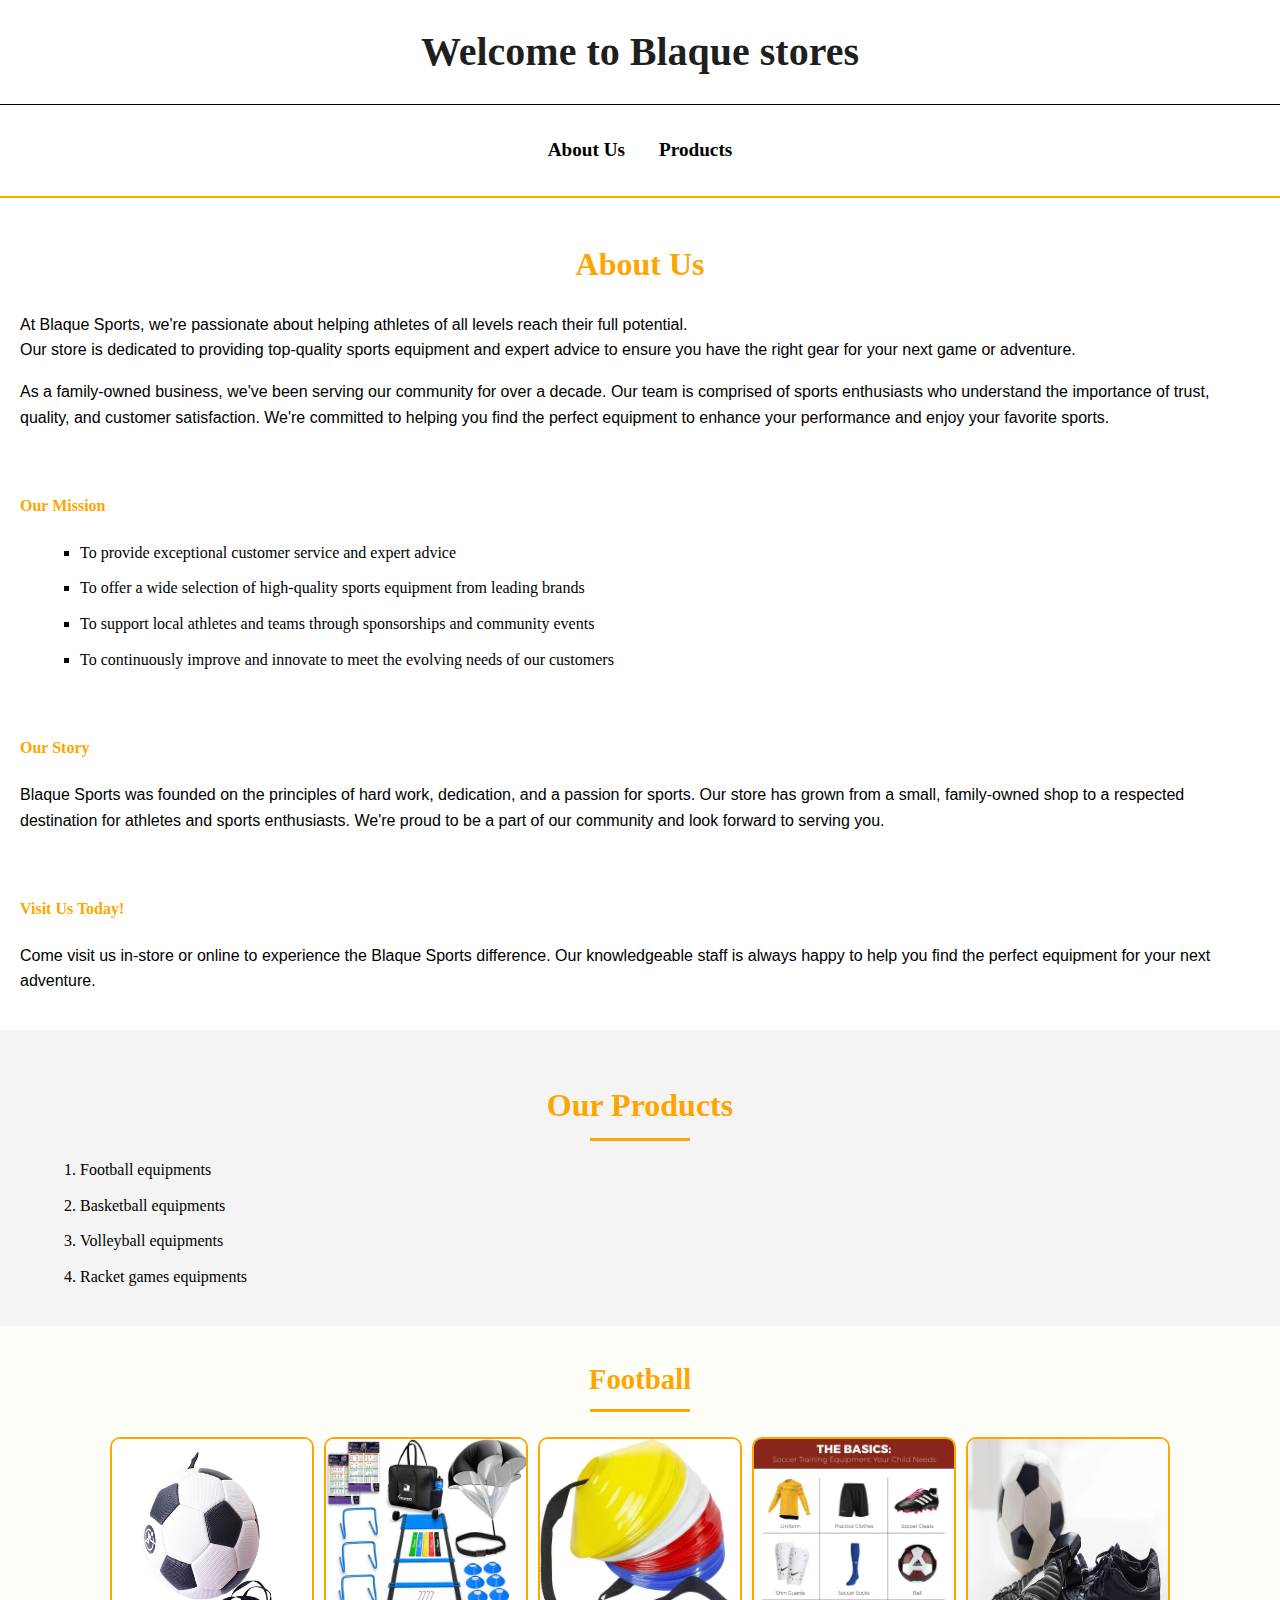
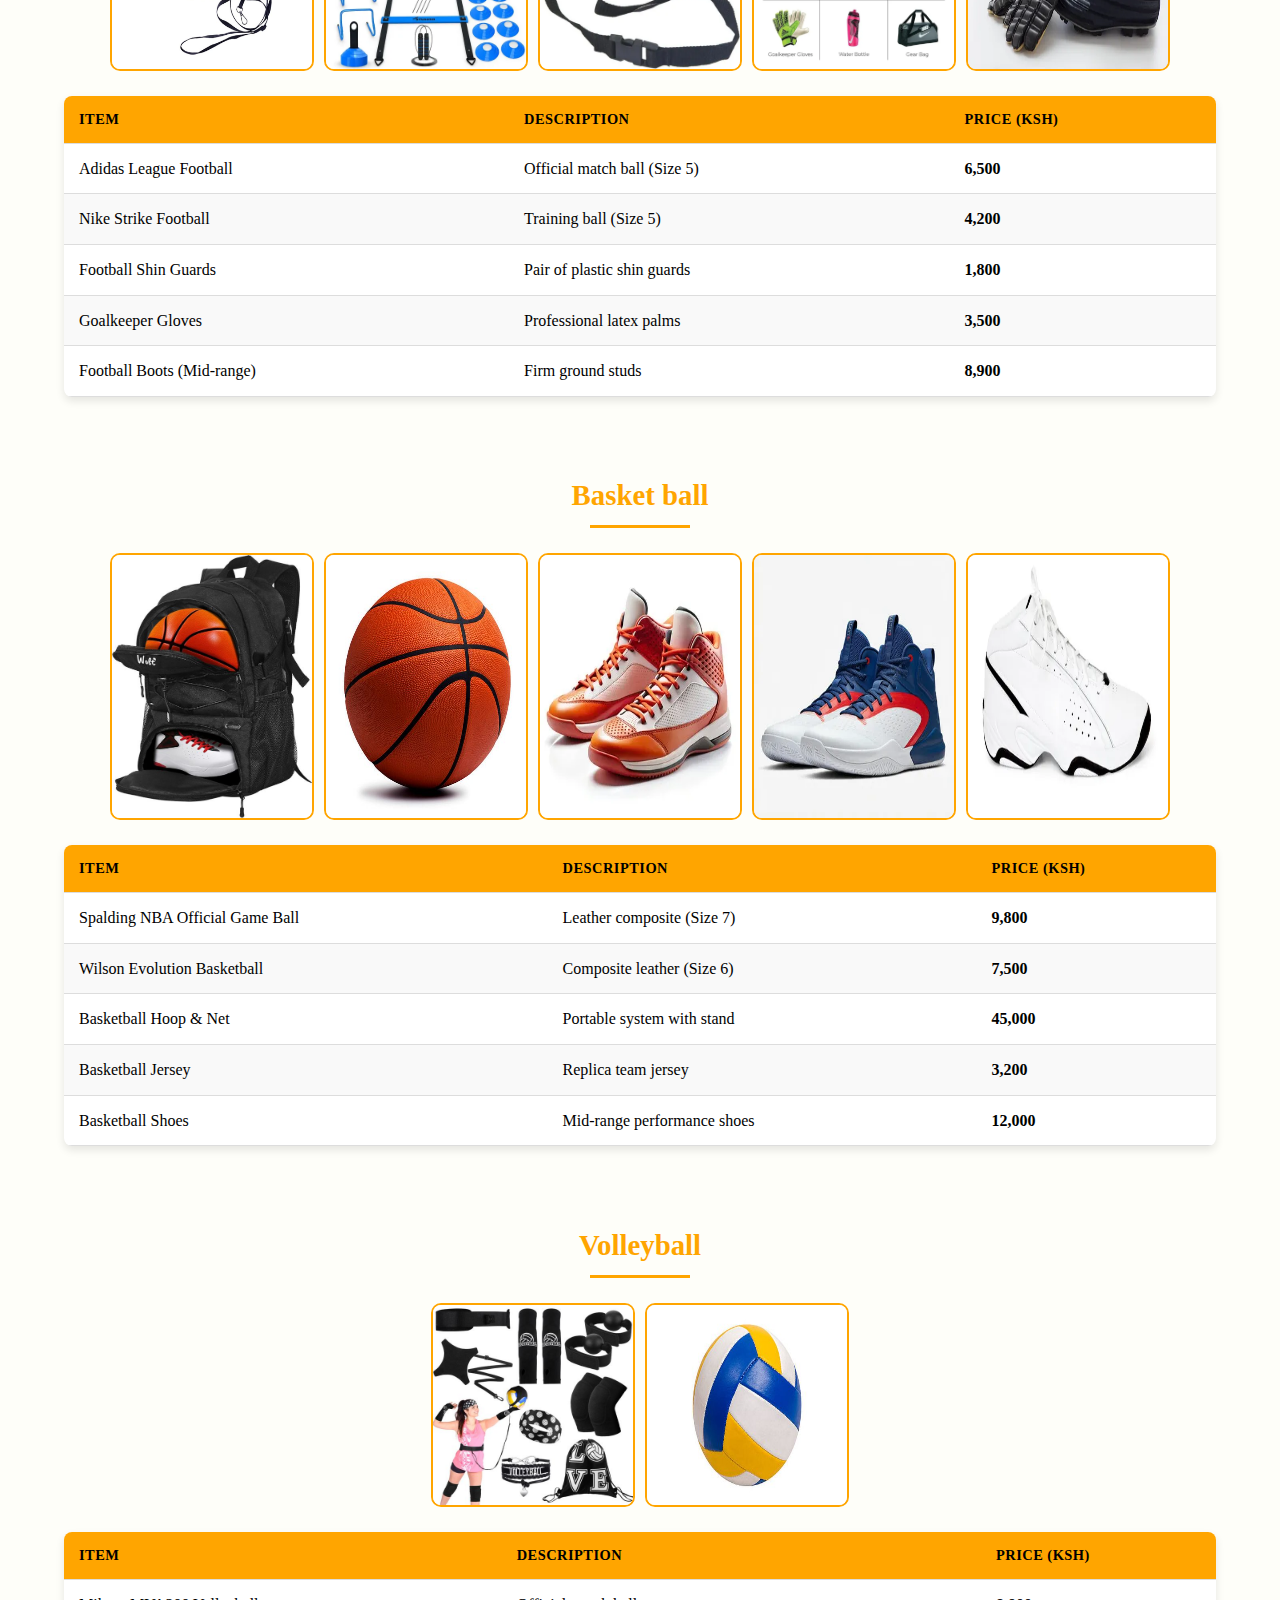
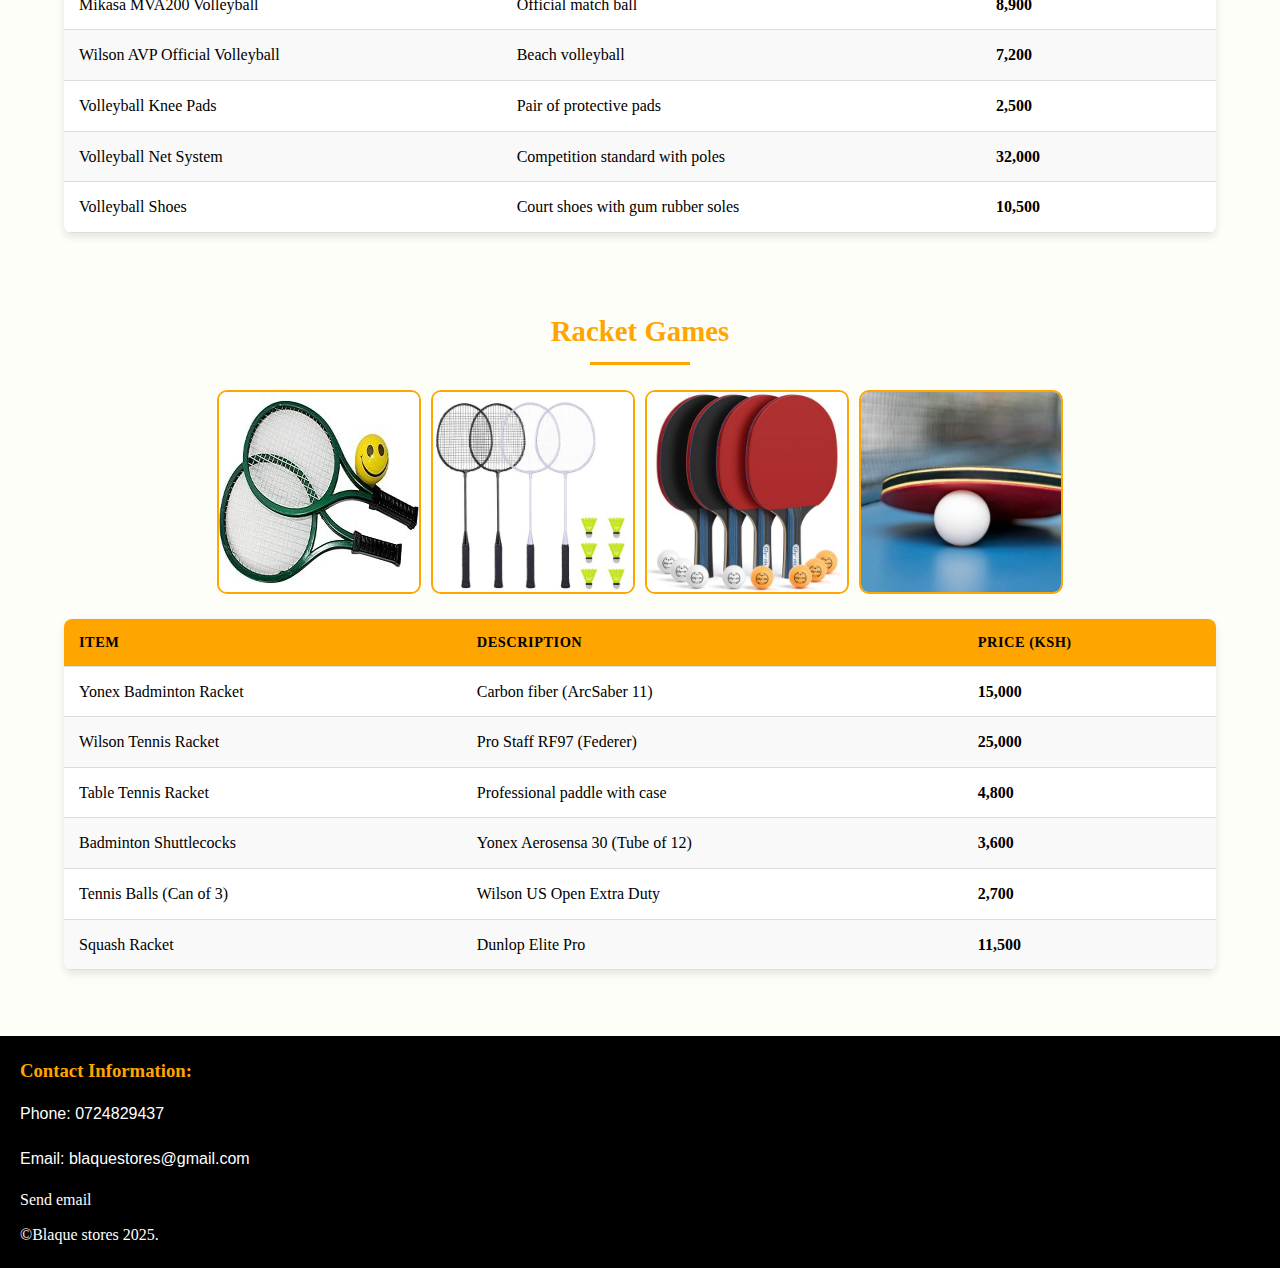
==== index.html @ 32315c3f "E-commerce website" ====
<!DOCTYPE html>
<html lang="en">
<head>
    <meta charset="UTF-8">
    <meta name="viewport" content="width=device-width, initial-scale=1.0">
    <title>Blaque Stores</title>
    <link rel="stylesheet" href="style.css">
</head>
<body>
    <header>
        <h1>Welcome to Blaque stores</h1>
        <hr color="orange">
        <nav>
            <a href="#about">About Us</a> 
            <a href="#Products">Products</a>
        </nav>
    </header>
    <!--About us-->
    <div id="about">
         <h1> About Us</h1>
         
        <p>At Blaque Sports, we're passionate about helping athletes of all levels reach their full potential.<br>Our store is dedicated to providing top-quality sports equipment and expert advice to ensure you have the right gear for your next game or adventure.
        </p>
        
        <p>
            As a family-owned business, we've been serving our community for over a decade. Our team is comprised of sports enthusiasts who understand the importance of trust, quality, and customer satisfaction.
             We're committed to helping you find the perfect equipment to enhance your performance and enjoy your favorite sports.
        </p>
        <br>
        <h4>Our Mission</h4>
        
        <ul>
            <li>To provide exceptional customer service and expert advice</li>
            <li>To offer a wide selection of high-quality sports equipment from leading brands</li>
            <li>To support local athletes and teams through sponsorships and community events</li>
            <li>To continuously improve and innovate to meet the evolving needs of our customers</li>
        </ul>
        <br>
        <h4>Our Story</h4>
        
        <p>Blaque Sports was founded on the principles of hard work, dedication, and a passion for sports. 
            Our store has grown from a small, family-owned shop to a respected destination for athletes and sports enthusiasts.
             We're proud to be a part of our community and look forward to serving you.</p>
             <br>
             <h4>Visit Us Today!</h4>
             <p>Come visit us in-store or online to experience the Blaque Sports difference. 
                Our knowledgeable staff is always happy to help you find the perfect equipment for your next adventure.</p>
    </div>
    <section id="Products">
        <h2> Our Products</h2>
        <ol>
            <li>Football equipments</li>
            <li>Basketball equipments</li>
            <li>Volleyball equipments</li>
            <li>Racket games equipments</li>
        </ol>
    </section>

    <h2>Football</h2>
    <div class="image-container">
        <img src="51VeOIMxm1S.jpg" alt="Football" width="300" height="300">
        <img src="Football 1.webp" alt="Football" width="300" height="300">
        <img src="Football 2.webp" alt="Football" width="300" height="300">
        <img src="Football 3.webp" alt="Football" width="300" height="300">
        <img src="Football 4.webp" alt="Football" width="300" height="300">
    </div>
    <table>
        <thead>
            <tr>
                <th>Item</th>
                <th>Description</th>
                <th>Price (KSH)</th>
            </tr>
        </thead>
        <tbody>
            <tr>
                <td>Adidas League Football</td>
                <td>Official match ball (Size 5)</td>
                <td class="price">6,500</td>
            </tr>
            <tr>
                <td>Nike Strike Football</td>
                <td>Training ball (Size 5)</td>
                <td class="price">4,200</td>
            </tr>
            <tr>
                <td>Football Shin Guards</td>
                <td>Pair of plastic shin guards</td>
                <td class="price">1,800</td>
            </tr>
            <tr>
                <td>Goalkeeper Gloves</td>
                <td>Professional latex palms</td>
                <td class="price">3,500</td>
            </tr>
            <tr>
                <td>Football Boots (Mid-range)</td>
                <td>Firm ground studs</td>
                <td class="price">8,900</td>
            </tr>
        </tbody>
    </table>
    
    <br>
    <h2>Basket ball</h2>
    <div class="image-container">
        <img src="8ae1d849e0bb14fe92967fb3d27288ff.jpg" alt="Basket ball" width="300" height="300">
        <img src="basketball.jpg" alt="Basket ball" width="250" height="350">
        <img src="Basket ball 1.webp" alt="Basket ball" width="250" height="350">
        <img src="Basket ball 2webp.webp" alt="Basket ball" width="250" height="350">
        <img src="Basket ball 3webp.webp" alt="Basket ball" width="250" height="350">
    </div>
    <table>
        <thead>
            <tr>
                <th>Item</th>
                <th>Description</th>
                <th>Price (KSH)</th>
            </tr>
        </thead>
        <tbody>
            <tr>
                <td>Spalding NBA Official Game Ball</td>
                <td>Leather composite (Size 7)</td>
                <td class="price">9,800</td>
            </tr>
            <tr>
                <td>Wilson Evolution Basketball</td>
                <td>Composite leather (Size 6)</td>
                <td class="price">7,500</td>
            </tr>
            <tr>
                <td>Basketball Hoop & Net</td>
                <td>Portable system with stand</td>
                <td class="price">45,000</td>
            </tr>
            <tr>
                <td>Basketball Jersey</td>
                <td>Replica team jersey</td>
                <td class="price">3,200</td>
            </tr>
            <tr>
                <td>Basketball Shoes</td>
                <td>Mid-range performance shoes</td>
                <td class="price">12,000</td>
            </tr>
        </tbody>
    </table>
    <br>
    <h2>Volleyball</h2>
    <div class="image-container">
        <img src="71XrYuxmKKL.jpg" alt="Volley Ball" width="300" height="300">
        <img src="volleyball-ball-isolated-on-white-background.jpg" alt="Volley Ball" width="300" height="300">
    </div>
    <table>
        <thead>
            <tr>
                <th>Item</th>
                <th>Description</th>
                <th>Price (KSH)</th>
            </tr>
        </thead>
        <tbody>
            <tr>
                <td>Mikasa MVA200 Volleyball</td>
                <td>Official match ball</td>
                <td class="price">8,900</td>
            </tr>
            <tr>
                <td>Wilson AVP Official Volleyball</td>
                <td>Beach volleyball</td>
                <td class="price">7,200</td>
            </tr>
            <tr>
                <td>Volleyball Knee Pads</td>
                <td>Pair of protective pads</td>
                <td class="price">2,500</td>
            </tr>
            <tr>
                <td>Volleyball Net System</td>
                <td>Competition standard with poles</td>
                <td class="price">32,000</td>
            </tr>
            <tr>
                <td>Volleyball Shoes</td>
                <td>Court shoes with gum rubber soles</td>
                <td class="price">10,500</td>
            </tr>
        </tbody>
    </table>

    <br>
    <h2>Racket Games</h2>
    <div class="image-container">
        <img src="61r74Jv-X2S._AC_UL300_SR300,200_.jpg" alt="Racket games" width="300" height="300">
        <img src="71+I2YGIRaL.jpg" alt="Racket games" width="300" height="300">
        <img src="71tjm58+ogL.jpg" alt="Racket games" width="300" height="300">
        <img src="TableTennis.jpg" alt="Racket games" width="300" height="300">
    </div>
    <table>
        <thead>
            <tr>
                <th>Item</th>
                <th>Description</th>
                <th>Price (KSH)</th>
            </tr>
        </thead>
        <tbody>
            <tr>
                <td>Yonex Badminton Racket</td>
                <td>Carbon fiber (ArcSaber 11)</td>
                <td class="price">15,000</td>
            </tr>
            <tr>
                <td>Wilson Tennis Racket</td>
                <td>Pro Staff RF97 (Federer)</td>
                <td class="price">25,000</td>
            </tr>
            <tr>
                <td>Table Tennis Racket</td>
                <td>Professional paddle with case</td>
                <td class="price">4,800</td>
            </tr>
            <tr>
                <td>Badminton Shuttlecocks</td>
                <td>Yonex Aerosensa 30 (Tube of 12)</td>
                <td class="price">3,600</td>
            </tr>
            <tr>
                <td>Tennis Balls (Can of 3)</td>
                <td>Wilson US Open Extra Duty</td>
                <td class="price">2,700</td>
            </tr>
            <tr>
                <td>Squash Racket</td>
                <td>Dunlop Elite Pro</td>
                <td class="price">11,500</td>
            </tr>
        </tbody>
    </table>
    <br>

    <footer>
        <h3>Contact Information:</h3>
        <p>  Phone: 0724829437</p>
        <p>Email: blaquestores@gmail.com</p>
        <a href="mailto:briankush05@gmail.com">Send email</a>
        &copy;Blaque stores 2025.
    </footer>
</body>
</html>
<!-- contact us form name phone no email address, image link for fb, x, twitter,wa. Different pages location, map-->
---- style.css ----
body {
    font-family:serif;
    margin: 0;
    padding: 0;
    background-color: #e8d03307;
    color: #000000;
    line-height: 1.6;
    /*background-image: url(Background.webp);*/
}

h1, h2, h3, h4, h5, h6 {
    color: #000000;
}

a {
    color: #fcfcfc;
    text-decoration: none;
}

a:hover {
    text-decoration: underline;
}

hr {
    border: 0;
    height: 1px;
    background: #000000;
    margin: 20px 0;
    color: black;
}


header {
    background-color: #ffffff; 
    color: #000000; 
    padding: 20px 0;
    text-align: center;
    border-bottom: 2px solid #FFA500; 
}

header h1 {
    margin: 0;
    font-size: 2.5em;
    color: #000000e1; 
}


header nav {
    background-color: #ffffff; 
    padding: 10px;
    margin-top: 10px;
    border-radius: 5px; 
}

header nav a {
    margin: 0 15px;
    font-size: 1.2em;
    color: #000000; 
    font-weight: bold; 
}

header nav a:hover {
    color: #FFA500; 
    text-decoration: none; 
}



#about {
    padding: 20px;
    background-color: #ffffff;
    color: #000000;
    
}

#about h1 {
    font-size: 2em;
    color: #FFA500;
    text-align: center;
}

#about h4 {
    color: #FFA500;
}

#about ul {
    list-style-type: square;
    margin-left: 20px;
}

#about ul li {
    margin-bottom: 10px;
}
p {
    font-family: sans-serif;
}


#Products {
    padding: 20px;
    background-color: #f4f4f4;
}

#Products h2 {
    font-size: 2em;
    color: #FFA500;
    text-align: center;
}

#Products ol {
    list-style-type: decimal;
    margin-left: 20px;
}

#Products ol li {
    margin-bottom: 10px;
}


.image-container {
    display: flex;
    overflow: hidden;
    white-space: nowrap;
    width: 100%;
    animation: scroll 10s linear infinite;
}

img {
    border: 2px solid #FFA500;
    margin: 10px;
    border-radius: 10px;
    flex: 0 0 auto;
}

img:hover {
    transform: scale(1.05);
    transition: transform 0.3s ease;
}


@keyframes scrollImages {
    0% {
        transform: translateX(100%);
    }
    100% {
        transform: translateX(-100%);
    }
}


table {
    width: 90%;
    margin: 20px auto;
    border-collapse: collapse;
    box-shadow: 0 4px 8px rgba(0, 0, 0, 0.1);
    background-color: #ffffff;
    border-radius: 8px;
    overflow: hidden;
}

th, td {
    padding: 12px 15px;
    text-align: left;
    border-bottom: 1px solid #dddddd;
}

th {
    background-color: #FFA500;
    color: #000000;
    font-weight: bold;
    text-transform: uppercase;
    font-size: 0.9em;
    letter-spacing: 0.5px;
}

tr:nth-child(even) {
    background-color: #f9f9f9;
}

tr:hover {
    background-color: #fff8e6;
    transition: background-color 0.3s ease;
}

td.price {
    color: #000000;
    font-weight: bold;
}


h2 {
    text-align: center;
    margin: 30px 0 15px;
    color: #FFA500;
    font-size: 1.8em;
    position: relative;
    padding-bottom: 10px;
}

h2:after {
    content: "";
    position: absolute;
    bottom: 0;
    left: 50%;
    transform: translateX(-50%);
    width: 100px;
    height: 3px;
    background-color: #FFA500;
}


@media (max-width: 768px) {
    table {
        width: 100%;
        display: block;
        overflow-x: auto;
    }
    
    th, td {
        padding: 8px 10px;
        font-size: 0.9em;
    }
}


.image-container {
    justify-content: center;
    flex-wrap: wrap;
    margin: 20px 0;
    animation: none;
}

.image-container img {
    max-width: 200px;
    height: auto;
    margin: 5px;
    transition: all 0.3s ease;
}

.image-container img:hover {
    transform: scale(1.05);
    box-shadow: 0 5px 15px rgba(0, 0, 0, 0.2);
}

footer {
    background-color: #000000;
    color: #ffffff;
    padding: 20px;
    margin-top: 20px;
    display: flex;
    flex-direction: column;
    align-items: flex-start; 
    gap: 10px; 
}

footer h3 {
    color: #FFA500;
    margin: 0;
}

footer p {
    margin: 5px 0;
}


@media (max-width: 768px) {
    header h1 {
        font-size: 2em;
    }

    header nav a {
        font-size: 1em;
    }

    #about h1, #Products h2 {
        font-size: 1.5em;
    }

    img {
        width: 100%;
        height: auto;
    }

    footer {
        padding: 15px;
    }
}
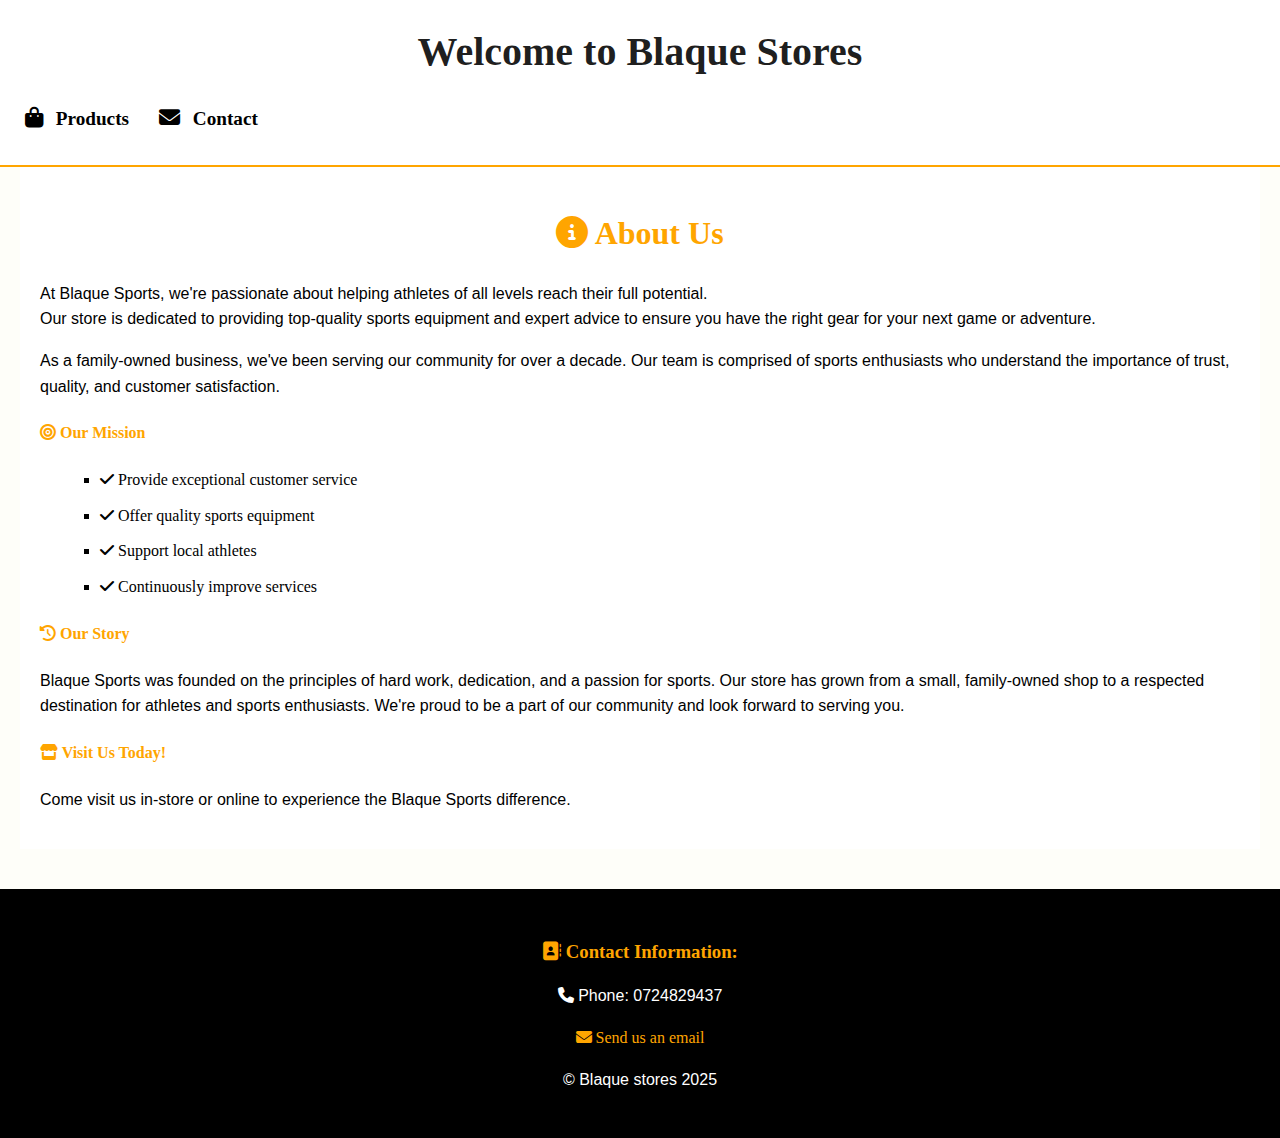
==== commit 715b1ab7: "Added a javascript file and made necessary adjustments to the rest of the code" ====
--- a/index.html
+++ b/index.html
@@ -3,249 +3,59 @@
 <head>
     <meta charset="UTF-8">
     <meta name="viewport" content="width=device-width, initial-scale=1.0">
-    <title>Blaque Stores</title>
+    <title>Blaque Stores - Home</title>
+    <link rel="stylesheet" href="https://cdnjs.cloudflare.com/ajax/libs/font-awesome/6.5.1/css/all.min.css">
     <link rel="stylesheet" href="style.css">
+    <script src="script.js"></script>
 </head>
 <body>
     <header>
-        <h1>Welcome to Blaque stores</h1>
-        <hr color="orange">
+        <h1>Welcome to Blaque Stores</h1>
         <nav>
-            <a href="#about">About Us</a> 
-            <a href="#Products">Products</a>
+            <a href="products.html">
+                <i class="fas fa-shopping-bag"></i> Products
+            </a>
+            <a href="contact.html">
+                <i class="fas fa-envelope"></i> Contact
+            </a>
         </nav>
     </header>
-    <!--About us-->
+
+    <!-- About Section -->
     <div id="about">
-         <h1> About Us</h1>
-         
-        <p>At Blaque Sports, we're passionate about helping athletes of all levels reach their full potential.<br>Our store is dedicated to providing top-quality sports equipment and expert advice to ensure you have the right gear for your next game or adventure.
-        </p>
-        
-        <p>
-            As a family-owned business, we've been serving our community for over a decade. Our team is comprised of sports enthusiasts who understand the importance of trust, quality, and customer satisfaction.
-             We're committed to helping you find the perfect equipment to enhance your performance and enjoy your favorite sports.
-        </p>
-        <br>
-        <h4>Our Mission</h4>
-        
+        <h1><i class="fas fa-info-circle"></i> About Us</h1>
+        <p>At Blaque Sports, we're passionate about helping athletes of all levels reach their full potential.<br>
+        Our store is dedicated to providing top-quality sports equipment and expert advice to ensure you have the right gear for your next game or adventure.</p>
+
+        <p> As a family-owned business, we've been serving our community for over a decade. Our team is comprised of sports enthusiasts who understand the importance of trust, quality, and customer satisfaction.</p>
+
+        <h4><i class="fas fa-bullseye"></i> Our Mission</h4>
         <ul>
-            <li>To provide exceptional customer service and expert advice</li>
-            <li>To offer a wide selection of high-quality sports equipment from leading brands</li>
-            <li>To support local athletes and teams through sponsorships and community events</li>
-            <li>To continuously improve and innovate to meet the evolving needs of our customers</li>
+            <li><i class="fas fa-check"></i> Provide exceptional customer service</li>
+            <li><i class="fas fa-check"></i> Offer quality sports equipment</li>
+            <li><i class="fas fa-check"></i> Support local athletes</li>
+            <li><i class="fas fa-check"></i> Continuously improve services</li>
         </ul>
-        <br>
-        <h4>Our Story</h4>
-        
+
+        <h4><i class="fas fa-history"></i> Our Story</h4>
         <p>Blaque Sports was founded on the principles of hard work, dedication, and a passion for sports. 
             Our store has grown from a small, family-owned shop to a respected destination for athletes and sports enthusiasts.
              We're proud to be a part of our community and look forward to serving you.</p>
-             <br>
-             <h4>Visit Us Today!</h4>
-             <p>Come visit us in-store or online to experience the Blaque Sports difference. 
-                Our knowledgeable staff is always happy to help you find the perfect equipment for your next adventure.</p>
+
+        <h4><i class="fas fa-store"></i> Visit Us Today!</h4>
+        <p>Come visit us in-store or online to experience the Blaque Sports difference.</p>
     </div>
-    <section id="Products">
-        <h2> Our Products</h2>
-        <ol>
-            <li>Football equipments</li>
-            <li>Basketball equipments</li>
-            <li>Volleyball equipments</li>
-            <li>Racket games equipments</li>
-        </ol>
-    </section>
-
-    <h2>Football</h2>
-    <div class="image-container">
-        <img src="51VeOIMxm1S.jpg" alt="Football" width="300" height="300">
-        <img src="Football 1.webp" alt="Football" width="300" height="300">
-        <img src="Football 2.webp" alt="Football" width="300" height="300">
-        <img src="Football 3.webp" alt="Football" width="300" height="300">
-        <img src="Football 4.webp" alt="Football" width="300" height="300">
-    </div>
-    <table>
-        <thead>
-            <tr>
-                <th>Item</th>
-                <th>Description</th>
-                <th>Price (KSH)</th>
-            </tr>
-        </thead>
-        <tbody>
-            <tr>
-                <td>Adidas League Football</td>
-                <td>Official match ball (Size 5)</td>
-                <td class="price">6,500</td>
-            </tr>
-            <tr>
-                <td>Nike Strike Football</td>
-                <td>Training ball (Size 5)</td>
-                <td class="price">4,200</td>
-            </tr>
-            <tr>
-                <td>Football Shin Guards</td>
-                <td>Pair of plastic shin guards</td>
-                <td class="price">1,800</td>
-            </tr>
-            <tr>
-                <td>Goalkeeper Gloves</td>
-                <td>Professional latex palms</td>
-                <td class="price">3,500</td>
-            </tr>
-            <tr>
-                <td>Football Boots (Mid-range)</td>
-                <td>Firm ground studs</td>
-                <td class="price">8,900</td>
-            </tr>
-        </tbody>
-    </table>
-    
-    <br>
-    <h2>Basket ball</h2>
-    <div class="image-container">
-        <img src="8ae1d849e0bb14fe92967fb3d27288ff.jpg" alt="Basket ball" width="300" height="300">
-        <img src="basketball.jpg" alt="Basket ball" width="250" height="350">
-        <img src="Basket ball 1.webp" alt="Basket ball" width="250" height="350">
-        <img src="Basket ball 2webp.webp" alt="Basket ball" width="250" height="350">
-        <img src="Basket ball 3webp.webp" alt="Basket ball" width="250" height="350">
-    </div>
-    <table>
-        <thead>
-            <tr>
-                <th>Item</th>
-                <th>Description</th>
-                <th>Price (KSH)</th>
-            </tr>
-        </thead>
-        <tbody>
-            <tr>
-                <td>Spalding NBA Official Game Ball</td>
-                <td>Leather composite (Size 7)</td>
-                <td class="price">9,800</td>
-            </tr>
-            <tr>
-                <td>Wilson Evolution Basketball</td>
-                <td>Composite leather (Size 6)</td>
-                <td class="price">7,500</td>
-            </tr>
-            <tr>
-                <td>Basketball Hoop & Net</td>
-                <td>Portable system with stand</td>
-                <td class="price">45,000</td>
-            </tr>
-            <tr>
-                <td>Basketball Jersey</td>
-                <td>Replica team jersey</td>
-                <td class="price">3,200</td>
-            </tr>
-            <tr>
-                <td>Basketball Shoes</td>
-                <td>Mid-range performance shoes</td>
-                <td class="price">12,000</td>
-            </tr>
-        </tbody>
-    </table>
-    <br>
-    <h2>Volleyball</h2>
-    <div class="image-container">
-        <img src="71XrYuxmKKL.jpg" alt="Volley Ball" width="300" height="300">
-        <img src="volleyball-ball-isolated-on-white-background.jpg" alt="Volley Ball" width="300" height="300">
-    </div>
-    <table>
-        <thead>
-            <tr>
-                <th>Item</th>
-                <th>Description</th>
-                <th>Price (KSH)</th>
-            </tr>
-        </thead>
-        <tbody>
-            <tr>
-                <td>Mikasa MVA200 Volleyball</td>
-                <td>Official match ball</td>
-                <td class="price">8,900</td>
-            </tr>
-            <tr>
-                <td>Wilson AVP Official Volleyball</td>
-                <td>Beach volleyball</td>
-                <td class="price">7,200</td>
-            </tr>
-            <tr>
-                <td>Volleyball Knee Pads</td>
-                <td>Pair of protective pads</td>
-                <td class="price">2,500</td>
-            </tr>
-            <tr>
-                <td>Volleyball Net System</td>
-                <td>Competition standard with poles</td>
-                <td class="price">32,000</td>
-            </tr>
-            <tr>
-                <td>Volleyball Shoes</td>
-                <td>Court shoes with gum rubber soles</td>
-                <td class="price">10,500</td>
-            </tr>
-        </tbody>
-    </table>
-
-    <br>
-    <h2>Racket Games</h2>
-    <div class="image-container">
-        <img src="61r74Jv-X2S._AC_UL300_SR300,200_.jpg" alt="Racket games" width="300" height="300">
-        <img src="71+I2YGIRaL.jpg" alt="Racket games" width="300" height="300">
-        <img src="71tjm58+ogL.jpg" alt="Racket games" width="300" height="300">
-        <img src="TableTennis.jpg" alt="Racket games" width="300" height="300">
-    </div>
-    <table>
-        <thead>
-            <tr>
-                <th>Item</th>
-                <th>Description</th>
-                <th>Price (KSH)</th>
-            </tr>
-        </thead>
-        <tbody>
-            <tr>
-                <td>Yonex Badminton Racket</td>
-                <td>Carbon fiber (ArcSaber 11)</td>
-                <td class="price">15,000</td>
-            </tr>
-            <tr>
-                <td>Wilson Tennis Racket</td>
-                <td>Pro Staff RF97 (Federer)</td>
-                <td class="price">25,000</td>
-            </tr>
-            <tr>
-                <td>Table Tennis Racket</td>
-                <td>Professional paddle with case</td>
-                <td class="price">4,800</td>
-            </tr>
-            <tr>
-                <td>Badminton Shuttlecocks</td>
-                <td>Yonex Aerosensa 30 (Tube of 12)</td>
-                <td class="price">3,600</td>
-            </tr>
-            <tr>
-                <td>Tennis Balls (Can of 3)</td>
-                <td>Wilson US Open Extra Duty</td>
-                <td class="price">2,700</td>
-            </tr>
-            <tr>
-                <td>Squash Racket</td>
-                <td>Dunlop Elite Pro</td>
-                <td class="price">11,500</td>
-            </tr>
-        </tbody>
-    </table>
-    <br>
 
     <footer>
-        <h3>Contact Information:</h3>
-        <p>  Phone: 0724829437</p>
-        <p>Email: blaquestores@gmail.com</p>
-        <a href="mailto:briankush05@gmail.com">Send email</a>
-        &copy;Blaque stores 2025.
+        <div class="contact-info">
+            <h3><i class="fas fa-address-book"></i> Contact Information:</h3>
+            <p><i class="fas fa-phone"></i> Phone: 0724829437</p>
+            <a href="mailto:briankush05@gmail.com"><i class="fas fa-envelope"></i> Send us an email</a>
+            
+            
+            
+            <p>&copy; Blaque stores 2025</p>
+        </div>
     </footer>
 </body>
 </html>
--- a/style.css
+++ b/style.css
@@ -1,13 +1,11 @@
 body {
-    font-family:serif;
+    font-family: serif;
     margin: 0;
     padding: 0;
     background-color: #e8d03307;
     color: #000000;
     line-height: 1.6;
-    /*background-image: url(Background.webp);*/
-}
-
+}
 h1, h2, h3, h4, h5, h6 {
     color: #000000;
 }
@@ -26,51 +24,68 @@
     height: 1px;
     background: #000000;
     margin: 20px 0;
-    color: black;
-}
-
+}
 
 header {
-    background-color: #ffffff; 
-    color: #000000; 
+    background-color: #ffffff;
+    color: #000000;
     padding: 20px 0;
     text-align: center;
-    border-bottom: 2px solid #FFA500; 
+    border-bottom: 2px solid #FFA500;
 }
 
 header h1 {
     margin: 0;
     font-size: 2.5em;
-    color: #000000e1; 
-}
-
+    color: #000000e1;
+}
 
 header nav {
-    background-color: #ffffff; 
+    background-color: #ffffff;
     padding: 10px;
     margin-top: 10px;
-    border-radius: 5px; 
+    border-radius: 5px;
 }
 
 header nav a {
     margin: 0 15px;
     font-size: 1.2em;
-    color: #000000; 
-    font-weight: bold; 
+    color: #000000;
+    font-weight: bold;
 }
 
 header nav a:hover {
-    color: #FFA500; 
-    text-decoration: none; 
-}
-
-
+    color: #FFA500;
+    text-decoration: none;
+}
+/* Navigation Icon Styling */
+header nav a i {
+    margin-right: 8px;
+    color: inherit;
+    transition: color 0.3s ease;
+    font-size: 1.1em;
+}
+
+header nav a:hover i {
+    color: #FFA500;
+}
+
+/* Optional: Add animation to icons */
+header nav a i {
+    transform: translateY(0);
+    transition: all 0.3s ease;
+}
+
+header nav a:hover i {
+    transform: translateY(-2px);
+}
 
 #about {
     padding: 20px;
     background-color: #ffffff;
     color: #000000;
-    
+    max-width: 1200px;
+    margin: 0 auto;
 }
 
 #about h1 {
@@ -91,10 +106,10 @@
 #about ul li {
     margin-bottom: 10px;
 }
+
 p {
     font-family: sans-serif;
 }
-
 
 #Products {
     padding: 20px;
@@ -116,37 +131,26 @@
     margin-bottom: 10px;
 }
 
-
 .image-container {
     display: flex;
-    overflow: hidden;
-    white-space: nowrap;
-    width: 100%;
-    animation: scroll 10s linear infinite;
-}
-
-img {
+    justify-content: center;
+    flex-wrap: wrap;
+    margin: 20px 0;
+}
+
+.image-container img {
+    max-width: 200px;
+    height: auto;
+    margin: 5px;
     border: 2px solid #FFA500;
-    margin: 10px;
     border-radius: 10px;
-    flex: 0 0 auto;
-}
-
-img:hover {
+    transition: all 0.3s ease;
+}
+
+.image-container img:hover {
     transform: scale(1.05);
-    transition: transform 0.3s ease;
-}
-
-
-@keyframes scrollImages {
-    0% {
-        transform: translateX(100%);
-    }
-    100% {
-        transform: translateX(-100%);
-    }
-}
-
+    box-shadow: 0 5px 15px rgba(0, 0, 0, 0.2);
+}
 
 table {
     width: 90%;
@@ -186,7 +190,6 @@
     color: #000000;
     font-weight: bold;
 }
-
 
 h2 {
     text-align: center;
@@ -208,6 +211,223 @@
     background-color: #FFA500;
 }
 
+/* Contact/Location Section */
+.contact-section {
+    max-width: 1200px;
+    margin: 30px auto;
+    padding: 40px 0;
+    background: white;
+    border-radius: 10px;
+    box-shadow: 0 2px 10px rgba(0,0,0,0.1);
+    display: grid;
+    grid-template-columns: 1fr 1fr;
+    gap: 40px;
+    
+}
+.contact-form-container {
+    background: white;
+    padding: 2rem;
+    border-radius: 10px;
+    box-shadow: 0 2px 15px rgba(0,0,0,0.1);
+    max-width: 800px;
+    margin: 0 auto;
+}
+
+.contact-form {
+    display: flex;
+    flex-direction: column;
+    gap: 1.5rem;
+    /* align-items: center; */
+}
+
+.form-group {
+    margin-bottom: 20px;
+}
+
+.form-group label {
+    display: block;
+    margin-bottom: 8px;
+    font-weight: bold;
+}
+
+.form-group input,
+.form-group textarea {
+    width: 100%;
+    padding: 12px;
+    border: 2px solid #e0e0e0;
+    border-radius: 5px;
+    font-size: 16px;
+    transition: border-color 0.3s ease;
+}
+.form-group input:focus,
+.form-group textarea:focus {
+    border-color: #FFA500;
+    outline: none;
+}
+
+.btn {
+    background-color: #FFA500;
+    color: white;
+    padding: 15px 30px;
+    border: none;
+    border-radius: 5px;
+    cursor: pointer;
+    font-size: 16px;
+    transition: background-color 0.3s;
+    display: inline-flex;
+    align-items: center;
+    gap: 10px;
+}
+
+.btn:hover {
+    background-color: #cc8400;
+}
+
+.submit-btn {
+    background-color: #FFA500;
+    color: white;
+    padding: 15px 30px;
+    border: none;
+    border-radius: 5px;
+    cursor: pointer;
+    font-size: 16px;
+    transition: background-color 0.3s;
+}
+
+.submit-btn:hover {
+    background-color: #cc8400;
+}
+
+.map-container {
+    max-width: 1200px;
+    margin: 40px auto;
+    padding: 0 20px;
+}
+
+.map-container h4 {
+    text-align: center;
+    margin-bottom: 20px;
+    color: #FFA500;
+}
+
+.social-media {
+    grid-column: 1 / -1;
+    text-align: center;
+    margin-top: 30px;
+}
+
+.social-icons {
+    display: flex;
+    justify-content: center;
+    margin-top: 20px;
+    gap: 1.5rem;
+}
+.social-icon {
+    font-size: 2rem;
+    color: #ffffff;
+    transition: color 0.3s ease;
+}
+
+.social-icon:hover {
+    color: #FFA500;
+}
+
+.social-icons img {
+    width: 40px;
+    height: 40px;
+    transition: transform 0.3s;
+}
+
+.social-icons img:hover {
+    transform: scale(1.1);
+}
+
+footer {
+    background-color: #000000;
+    color: #ffffff;
+    padding: 30px 20px;
+    margin-top: 40px;
+    text-align: center;
+}
+
+footer h3 {
+    color: #FFA500;
+    margin-bottom: 15px;
+}
+
+footer a {
+    color: #FFA500;
+    text-decoration: none;
+}
+
+/* Responsive Navigation */
+.hamburger {
+    display: none;
+    cursor: pointer;
+    position: absolute;
+    top: 20px;
+    right: 20px;
+    font-size: 1.5rem;
+    color: #000;
+}
+
+@media (max-width: 768px) {
+    .hamburger {
+        display: block;
+    }
+    
+    header nav {
+        display: none;
+        flex-direction: column;
+        width: 100%;
+        margin-top: 10px;
+    }
+    
+    header nav a {
+        margin: 5px 0;
+    }
+}
+
+/* Back to Top Button */
+.back-to-top {
+    position: fixed;
+    bottom: 20px;
+    right: 20px;
+    display: none;
+    padding: 15px;
+    background: #FFA500;
+    color: white;
+    border: none;
+    border-radius: 50%;
+    cursor: pointer;
+    box-shadow: 0 2px 5px rgba(0,0,0,0.3);
+}
+
+/* Form Validation */
+.valid {
+    border-color: #4CAF50 !important;
+}
+
+.invalid {
+    border-color: #f44336 !important;
+}
+
+/* Responsive Tables */
+@media (max-width: 600px) {
+    .responsive-table {
+        overflow-x: auto;
+        display: block;
+    }
+}
+
+/* Viewport Height Fix */
+:root {
+    --vh: 1vh;
+}
+
+.full-height {
+    height: calc(var(--vh, 1vh) * 100);
+}
 
 @media (max-width: 768px) {
     table {
@@ -220,68 +440,54 @@
         padding: 8px 10px;
         font-size: 0.9em;
     }
-}
-
-
-.image-container {
-    justify-content: center;
-    flex-wrap: wrap;
-    margin: 20px 0;
-    animation: none;
-}
-
-.image-container img {
-    max-width: 200px;
-    height: auto;
-    margin: 5px;
-    transition: all 0.3s ease;
-}
-
-.image-container img:hover {
-    transform: scale(1.05);
-    box-shadow: 0 5px 15px rgba(0, 0, 0, 0.2);
-}
-
-footer {
-    background-color: #000000;
-    color: #ffffff;
-    padding: 20px;
-    margin-top: 20px;
-    display: flex;
-    flex-direction: column;
-    align-items: flex-start; 
-    gap: 10px; 
-}
-
-footer h3 {
-    color: #FFA500;
-    margin: 0;
-}
-
-footer p {
-    margin: 5px 0;
-}
-
-
-@media (max-width: 768px) {
+    
+    .contact-section {
+        grid-template-columns: 1fr;
+        padding: 15px;
+    }
+    
+    .map-container {
+        height: 300px;
+        padding: 0 15px;
+    }
+    
     header h1 {
         font-size: 2em;
     }
-
+    
     header nav a {
         font-size: 1em;
     }
-
+    
     #about h1, #Products h2 {
         font-size: 1.5em;
     }
-
+    
     img {
         width: 100%;
         height: auto;
     }
-
+    
     footer {
         padding: 15px;
     }
-}+}
+
+@media (max-width: 480px) {
+    header h1 {
+        font-size: 24px;
+    }
+    
+    .social-icons {
+        flex-wrap: wrap;
+        gap: 15px;
+    }
+    .map-container {
+        margin: 20px auto;
+    }
+    
+    .btn {
+        width: 100%;
+        justify-content: center;
+    }
+}
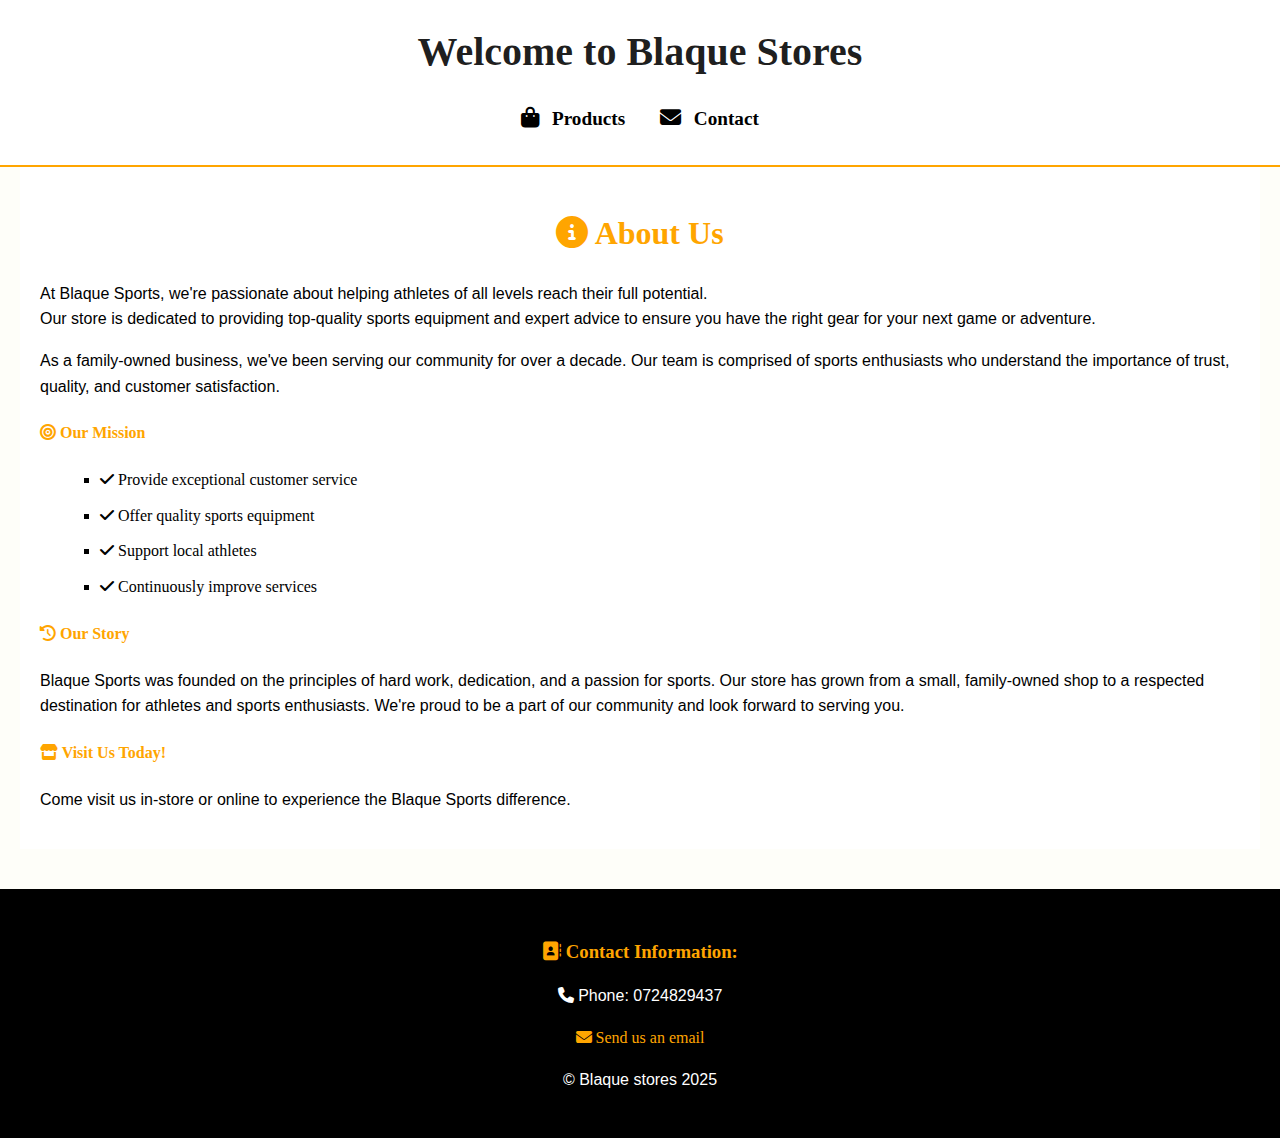
==== commit b90506f5: "Modified the javascript file" ====
--- a/index.html
+++ b/index.html
@@ -57,6 +57,10 @@
             <p>&copy; Blaque stores 2025</p>
         </div>
     </footer>
+    <!-- Back to top button -->
+<a href="#" class="back-to-top" onclick="scrollToTop()">
+    <i class="fas fa-arrow-up"></i>
+</a>
 </body>
 </html>
 <!-- contact us form name phone no email address, image link for fb, x, twitter,wa. Different pages location, map-->--- a/style.css
+++ b/style.css
@@ -209,6 +209,57 @@
     width: 100px;
     height: 3px;
     background-color: #FFA500;
+}
+
+/* Modal Styles */
+.modal {
+    display: none;
+    position: fixed;
+    z-index: 1000;
+    left: 0;
+    top: 0;
+    width: 100%;
+    height: 100%;
+    background-color: rgba(0,0,0,0.5);
+}
+
+.modal-content {
+    background-color: #fff;
+    margin: 15% auto;
+    padding: 20px;
+    width: 80%;
+    max-width: 500px;
+    border-radius: 5px;
+    position: relative;
+}
+
+.close {
+    position: absolute;
+    right: 15px;
+    top: 5px;
+    font-size: 28px;
+    cursor: pointer;
+}
+
+#paymentForm {
+    display: flex;
+    flex-direction: column;
+    gap: 10px;
+}
+
+#paymentForm input {
+    padding: 8px;
+    border: 1px solid #ddd;
+    border-radius: 4px;
+}
+
+#paymentForm button {
+    background-color: #4CAF50;
+    color: white;
+    padding: 10px;
+    border: none;
+    border-radius: 4px;
+    /* cursor: pointer; */
 }
 
 /* Contact/Location Section */
@@ -342,6 +393,62 @@
     transform: scale(1.1);
 }
 
+/* Modal Styles */
+.modal {
+    display: none;
+    position: fixed;
+    z-index: 1000;
+    left: 0;
+    top: 0;
+    width: 100%;
+    height: 100%;
+    background-color: rgba(0,0,0,0.5);
+}
+
+.modal-content {
+    background-color: #fff;
+    margin: 15% auto;
+    padding: 20px;
+    width: 80%;
+    max-width: 500px;
+    border-radius: 5px;
+    position: relative;
+}
+
+.close {
+    position: absolute;
+    right: 15px;
+    top: 5px;
+    font-size: 28px;
+    cursor: pointer;
+    transition: color 0.3s;
+}
+
+.close:hover {
+    color: #ff4444;
+}
+
+#paymentForm {
+    display: flex;
+    flex-direction: column;
+    gap: 10px;
+}
+
+#paymentForm input {
+    padding: 8px;
+    border: 1px solid #ddd;
+    border-radius: 4px;
+}
+
+#paymentForm button {
+    background-color: #4CAF50;
+    color: white;
+    padding: 10px;
+    border: none;
+    border-radius: 4px;
+    cursor: pointer;
+}
+
 footer {
     background-color: #000000;
     color: #ffffff;
@@ -388,19 +495,25 @@
     }
 }
 
-/* Back to Top Button */
 .back-to-top {
     position: fixed;
     bottom: 20px;
     right: 20px;
+    background-color: #333;
+    color: orange;
+    padding: 15px;
+    border-radius: 50%;
+    text-decoration: none;
     display: none;
-    padding: 15px;
-    background: #FFA500;
-    color: white;
-    border: none;
-    border-radius: 50%;
-    cursor: pointer;
-    box-shadow: 0 2px 5px rgba(0,0,0,0.3);
+    transition: background-color 0.3s;
+}
+
+.back-to-top:hover {
+    background-color: #555;
+}
+
+.back-to-top.show {
+    display: block;
 }
 
 /* Form Validation */
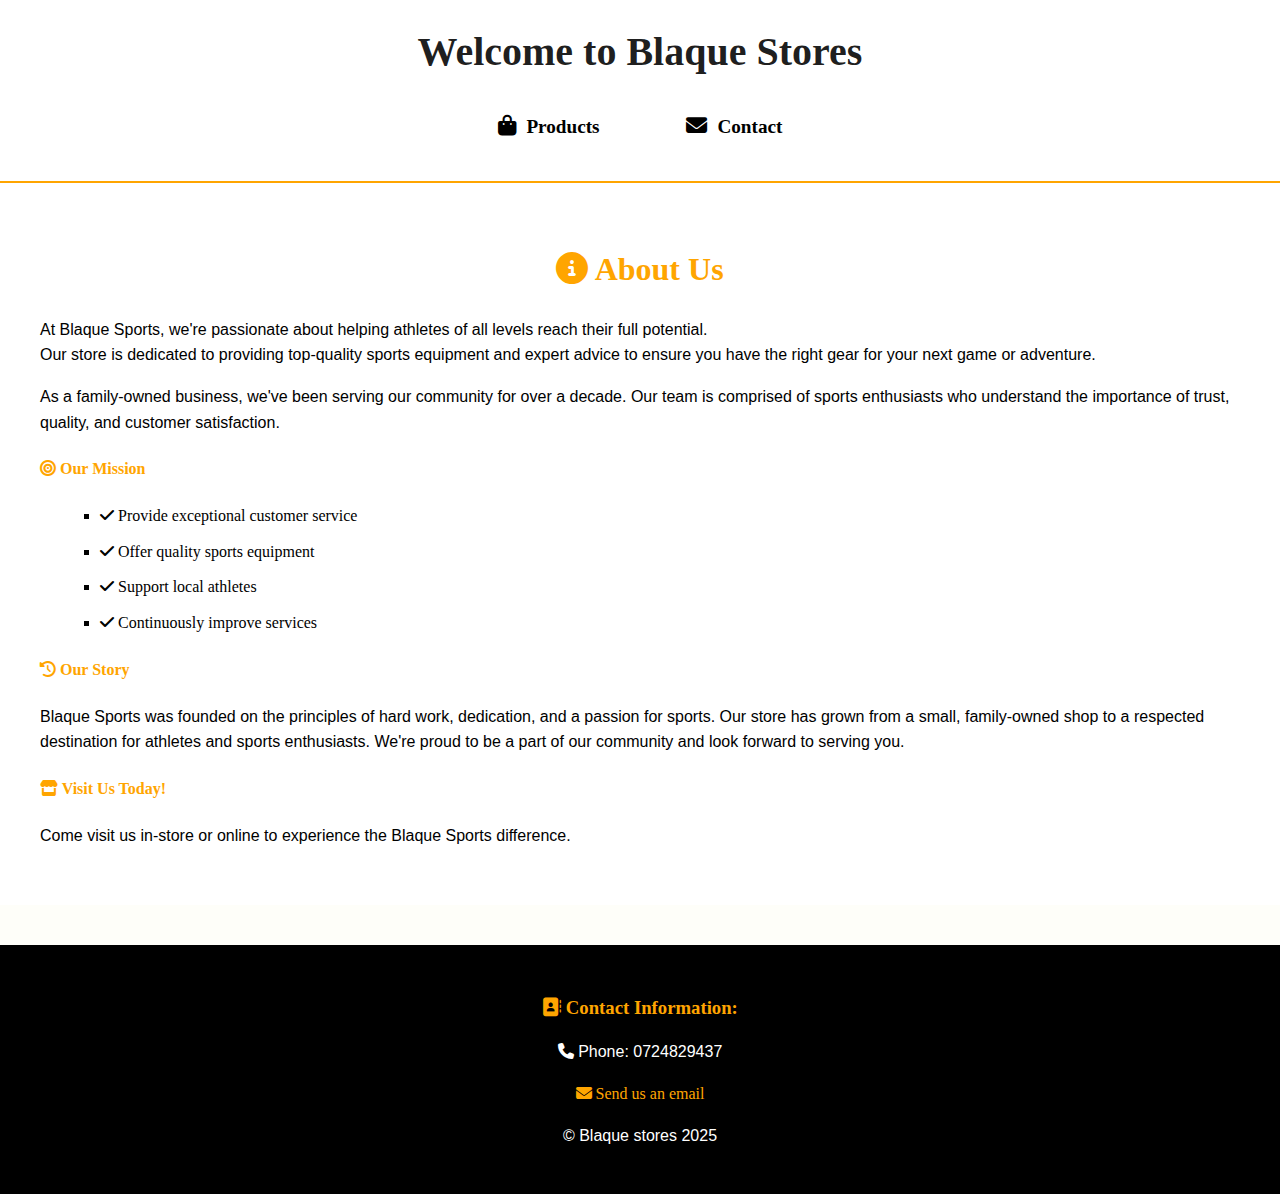
==== commit c4658075: "Updated the javascript and fixed the map section" ====
--- a/index.html
+++ b/index.html
@@ -12,12 +12,17 @@
     <header>
         <h1>Welcome to Blaque Stores</h1>
         <nav>
-            <a href="products.html">
-                <i class="fas fa-shopping-bag"></i> Products
-            </a>
-            <a href="contact.html">
-                <i class="fas fa-envelope"></i> Contact
-            </a>
+            <div class="hamburger" onclick="toggleMenu()">
+                <i class="fas fa-bars"></i>
+            </div>
+            <div class="nav-links" id="navLinks">
+                <a href="products.html">
+                    <i class="fas fa-shopping-bag"></i> Products
+                </a>
+                <a href="contact.html">
+                    <i class="fas fa-envelope"></i> Contact
+                </a>
+            </div>
         </nav>
     </header>
 
--- a/style.css
+++ b/style.css
@@ -6,6 +6,7 @@
     color: #000000;
     line-height: 1.6;
 }
+
 h1, h2, h3, h4, h5, h6 {
     color: #000000;
 }
@@ -26,7 +27,9 @@
     margin: 20px 0;
 }
 
+/* Header and Navigation */
 header {
+    position: relative;
     background-color: #ffffff;
     color: #000000;
     padding: 20px 0;
@@ -40,46 +43,66 @@
     color: #000000e1;
 }
 
-header nav {
-    background-color: #ffffff;
+nav {
+    display: flex;
+    justify-content: center;
     padding: 10px;
     margin-top: 10px;
-    border-radius: 5px;
+}
+
+.nav-links {
+    display: flex;
+    gap: 1.5rem;
 }
 
 header nav a {
     margin: 0 15px;
     font-size: 1.2em;
     color: #000000;
-    font-weight: bold;
+    font-weight: 600;
+    padding: 8px 16px;
+    border-radius: 4px;
+    transition: all 0.3s ease;
+    position: relative;
 }
 
 header nav a:hover {
     color: #FFA500;
     text-decoration: none;
 }
+
 /* Navigation Icon Styling */
 header nav a i {
-    margin-right: 8px;
+    margin-right: 6px;
     color: inherit;
-    transition: color 0.3s ease;
+    transition: all 0.3s ease;
     font-size: 1.1em;
+    transform: translateY(0);
 }
 
 header nav a:hover i {
     color: #FFA500;
-}
-
-/* Optional: Add animation to icons */
-header nav a i {
-    transform: translateY(0);
-    transition: all 0.3s ease;
-}
-
-header nav a:hover i {
     transform: translateY(-2px);
 }
 
+/* Slide-in underline effect */
+header nav a::after {
+    content: "";
+    position: absolute;
+    bottom: 4px;
+    left: 50%;
+    width: 0;
+    height: 3px;
+    background-color: #FFA500;
+    transition: width 0.3s ease, left 0.3s ease;
+}
+
+header nav a:hover::after {
+    width: 100%;
+    left: 0;
+}
+
+/* About Section */
 #about {
     padding: 20px;
     background-color: #ffffff;
@@ -111,6 +134,7 @@
     font-family: sans-serif;
 }
 
+/* Products Section */
 #Products {
     padding: 20px;
     background-color: #f4f4f4;
@@ -152,6 +176,7 @@
     box-shadow: 0 5px 15px rgba(0, 0, 0, 0.2);
 }
 
+/* Tables */
 table {
     width: 90%;
     margin: 20px auto;
@@ -239,6 +264,11 @@
     top: 5px;
     font-size: 28px;
     cursor: pointer;
+    transition: color 0.3s;
+}
+
+.close:hover {
+    color: #ff4444;
 }
 
 #paymentForm {
@@ -259,27 +289,26 @@
     padding: 10px;
     border: none;
     border-radius: 4px;
-    /* cursor: pointer; */
+    cursor: pointer;
 }
 
 /* Contact/Location Section */
 .contact-section {
     max-width: 1200px;
     margin: 30px auto;
-    padding: 40px 0;
+    padding: 40px 20px;
     background: white;
     border-radius: 10px;
     box-shadow: 0 2px 10px rgba(0,0,0,0.1);
-    display: grid;
-    grid-template-columns: 1fr 1fr;
-    gap: 40px;
-    
-}
+}
+
+/* Fixed form container styling */
 .contact-form-container {
     background: white;
     padding: 2rem;
     border-radius: 10px;
     box-shadow: 0 2px 15px rgba(0,0,0,0.1);
+    width: 100%;
     max-width: 800px;
     margin: 0 auto;
 }
@@ -288,11 +317,12 @@
     display: flex;
     flex-direction: column;
     gap: 1.5rem;
-    /* align-items: center; */
+    width: 100%;
 }
 
 .form-group {
     margin-bottom: 20px;
+    width: 100%;
 }
 
 .form-group label {
@@ -301,6 +331,7 @@
     font-weight: bold;
 }
 
+/* Fixed input styling */
 .form-group input,
 .form-group textarea {
     width: 100%;
@@ -309,7 +340,9 @@
     border-radius: 5px;
     font-size: 16px;
     transition: border-color 0.3s ease;
-}
+    box-sizing: border-box;
+}
+
 .form-group input:focus,
 .form-group textarea:focus {
     border-color: #FFA500;
@@ -343,6 +376,7 @@
     cursor: pointer;
     font-size: 16px;
     transition: background-color 0.3s;
+    width: 100%;
 }
 
 .submit-btn:hover {
@@ -350,7 +384,8 @@
 }
 
 .map-container {
-    max-width: 1200px;
+    width: 100%;
+    max-width: 1600px;
     margin: 40px auto;
     padding: 0 20px;
 }
@@ -361,8 +396,20 @@
     color: #FFA500;
 }
 
+/* Added map-specific styles */
+.map-container iframe {
+    width: 100%;
+    height: 400px;
+    border: none;
+    border-radius: 8px;
+    box-shadow: 0 2px 10px rgba(0,0,0,0.1);
+}
+
+.map-wrapper {
+    width: 100%;
+}
+
 .social-media {
-    grid-column: 1 / -1;
     text-align: center;
     margin-top: 30px;
 }
@@ -373,6 +420,7 @@
     margin-top: 20px;
     gap: 1.5rem;
 }
+
 .social-icon {
     font-size: 2rem;
     color: #ffffff;
@@ -393,62 +441,7 @@
     transform: scale(1.1);
 }
 
-/* Modal Styles */
-.modal {
-    display: none;
-    position: fixed;
-    z-index: 1000;
-    left: 0;
-    top: 0;
-    width: 100%;
-    height: 100%;
-    background-color: rgba(0,0,0,0.5);
-}
-
-.modal-content {
-    background-color: #fff;
-    margin: 15% auto;
-    padding: 20px;
-    width: 80%;
-    max-width: 500px;
-    border-radius: 5px;
-    position: relative;
-}
-
-.close {
-    position: absolute;
-    right: 15px;
-    top: 5px;
-    font-size: 28px;
-    cursor: pointer;
-    transition: color 0.3s;
-}
-
-.close:hover {
-    color: #ff4444;
-}
-
-#paymentForm {
-    display: flex;
-    flex-direction: column;
-    gap: 10px;
-}
-
-#paymentForm input {
-    padding: 8px;
-    border: 1px solid #ddd;
-    border-radius: 4px;
-}
-
-#paymentForm button {
-    background-color: #4CAF50;
-    color: white;
-    padding: 10px;
-    border: none;
-    border-radius: 4px;
-    cursor: pointer;
-}
-
+/* Footer */
 footer {
     background-color: #000000;
     color: #ffffff;
@@ -467,34 +460,19 @@
     text-decoration: none;
 }
 
-/* Responsive Navigation */
+/* Hamburger Menu Styles */
 .hamburger {
     display: none;
     cursor: pointer;
+    color: #000;
+    font-size: 1.8rem;
     position: absolute;
-    top: 20px;
-    right: 20px;
-    font-size: 1.5rem;
-    color: #000;
-}
-
-@media (max-width: 768px) {
-    .hamburger {
-        display: block;
-    }
-    
-    header nav {
-        display: none;
-        flex-direction: column;
-        width: 100%;
-        margin-top: 10px;
-    }
-    
-    header nav a {
-        margin: 5px 0;
-    }
-}
-
+    top: 1.5rem;
+    right: 2rem;
+    z-index: 1001;
+}
+
+/* Back to Top Button */
 .back-to-top {
     position: fixed;
     bottom: 20px;
@@ -542,7 +520,43 @@
     height: calc(var(--vh, 1vh) * 100);
 }
 
+/* Responsive Design */
 @media (max-width: 768px) {
+    /* Show hamburger menu */
+    .hamburger {
+        display: block;
+    }
+
+    /* Mobile navigation */
+    .nav-links {
+        position: fixed;
+        top: 70px;
+        right: -100%;
+        flex-direction: column;
+        background-color: #ffffff;
+        width: 100%;
+        text-align: center;
+        padding: 2rem 0;
+        box-shadow: 0 5px 10px rgba(0, 0, 0, 0.2);
+        z-index: 1000;
+        transition: right 0.3s ease;
+    }
+
+    .nav-links.active {
+        right: 0;
+    }
+
+    nav a {
+        width: 80%;
+        margin: 0.5rem auto;
+        padding: 1rem;
+    }
+
+    nav a:hover {
+        background-color: rgba(255, 255, 255, 0.1);
+    }
+
+    /* Other mobile adjustments */
     table {
         width: 100%;
         display: block;
@@ -586,6 +600,51 @@
     }
 }
 
+/* Large screens (Laptop) */
+@media (min-width: 1024px) {
+    nav {
+        display: flex;
+        justify-content: center;
+    }
+
+    .nav-links {
+        flex-direction: row;
+        position: static;
+        background-color: transparent;
+        width: auto;
+        box-shadow: none;
+        padding: 0;
+    }
+
+    nav a {
+        color: #000;
+        padding: 8px 16px;
+        margin: 0 10px;
+        background-color: transparent;
+    }
+
+    #about {
+        padding: 40px;
+    }
+
+    .contact-section {
+        grid-template-columns: 1fr;
+        padding: 40px;
+    }
+    
+    /* Ensure the contact form displays properly on laptop screens */
+    .contact-form-container {
+        width: 100%;
+        max-width: 800px;
+    }
+    
+    .form-group input,
+    .form-group textarea {
+        width: 100%;
+    }
+}
+
+/* Small mobile screens */
 @media (max-width: 480px) {
     header h1 {
         font-size: 24px;
@@ -595,6 +654,7 @@
         flex-wrap: wrap;
         gap: 15px;
     }
+    
     .map-container {
         margin: 20px auto;
     }
@@ -603,4 +663,4 @@
         width: 100%;
         justify-content: center;
     }
-}
+}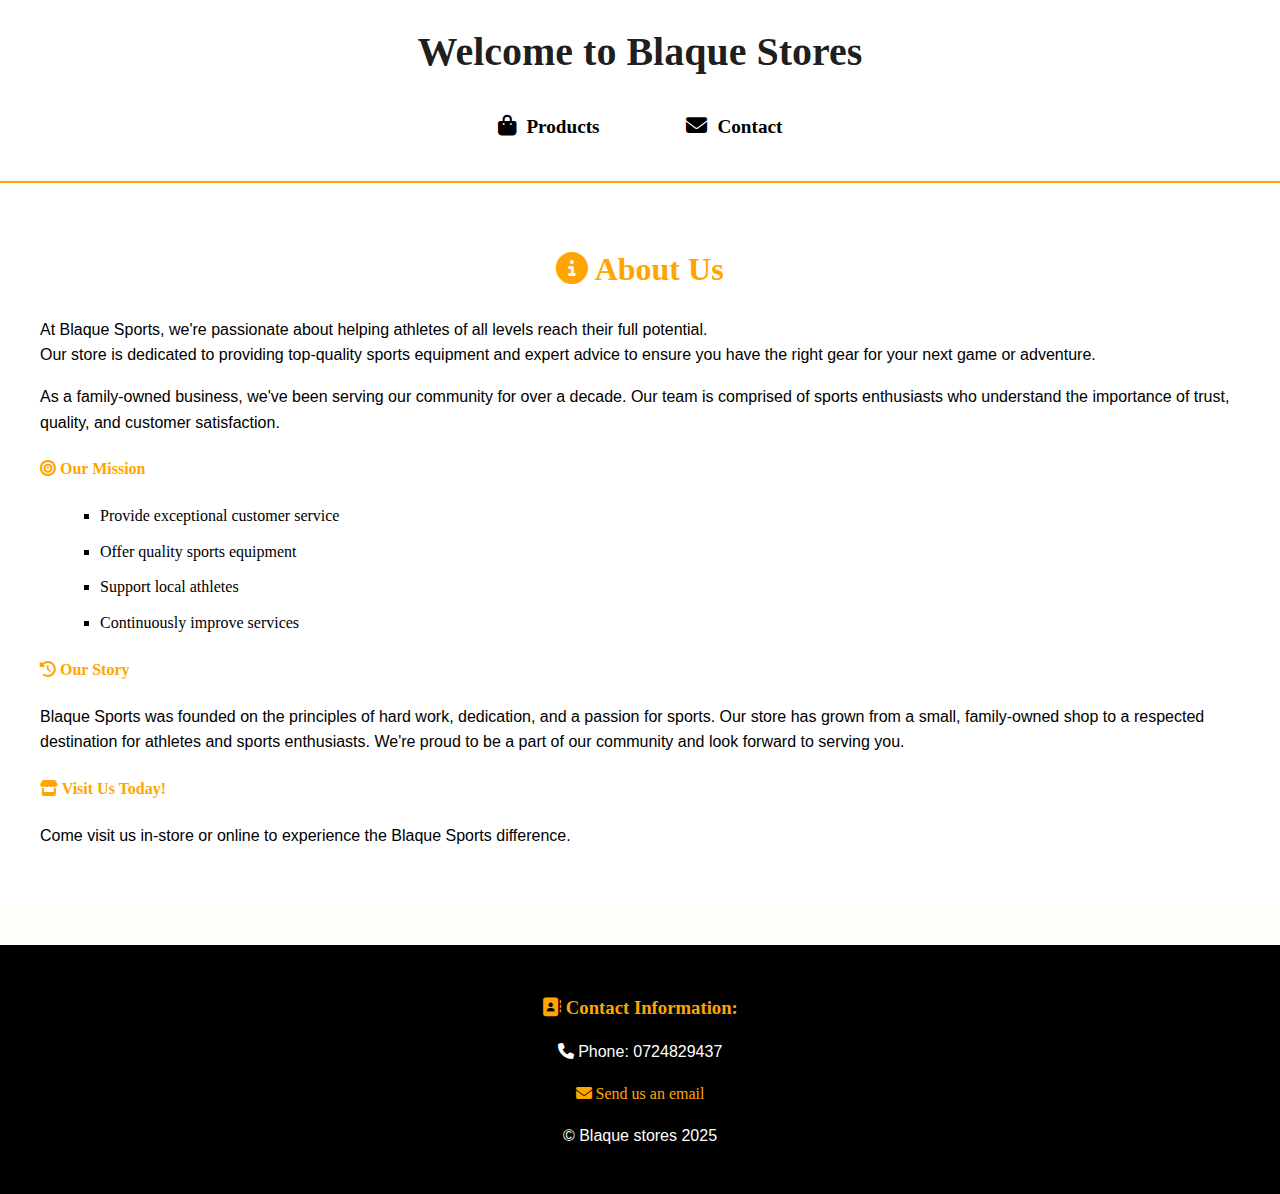
==== commit 5a3bcb03: "Modified the unordered list on the homepage" ====
--- a/index.html
+++ b/index.html
@@ -36,10 +36,10 @@
 
         <h4><i class="fas fa-bullseye"></i> Our Mission</h4>
         <ul>
-            <li><i class="fas fa-check"></i> Provide exceptional customer service</li>
-            <li><i class="fas fa-check"></i> Offer quality sports equipment</li>
-            <li><i class="fas fa-check"></i> Support local athletes</li>
-            <li><i class="fas fa-check"></i> Continuously improve services</li>
+            <li> Provide exceptional customer service</li>
+            <li> Offer quality sports equipment</li>
+            <li> Support local athletes</li>
+            <li> Continuously improve services</li>
         </ul>
 
         <h4><i class="fas fa-history"></i> Our Story</h4>
